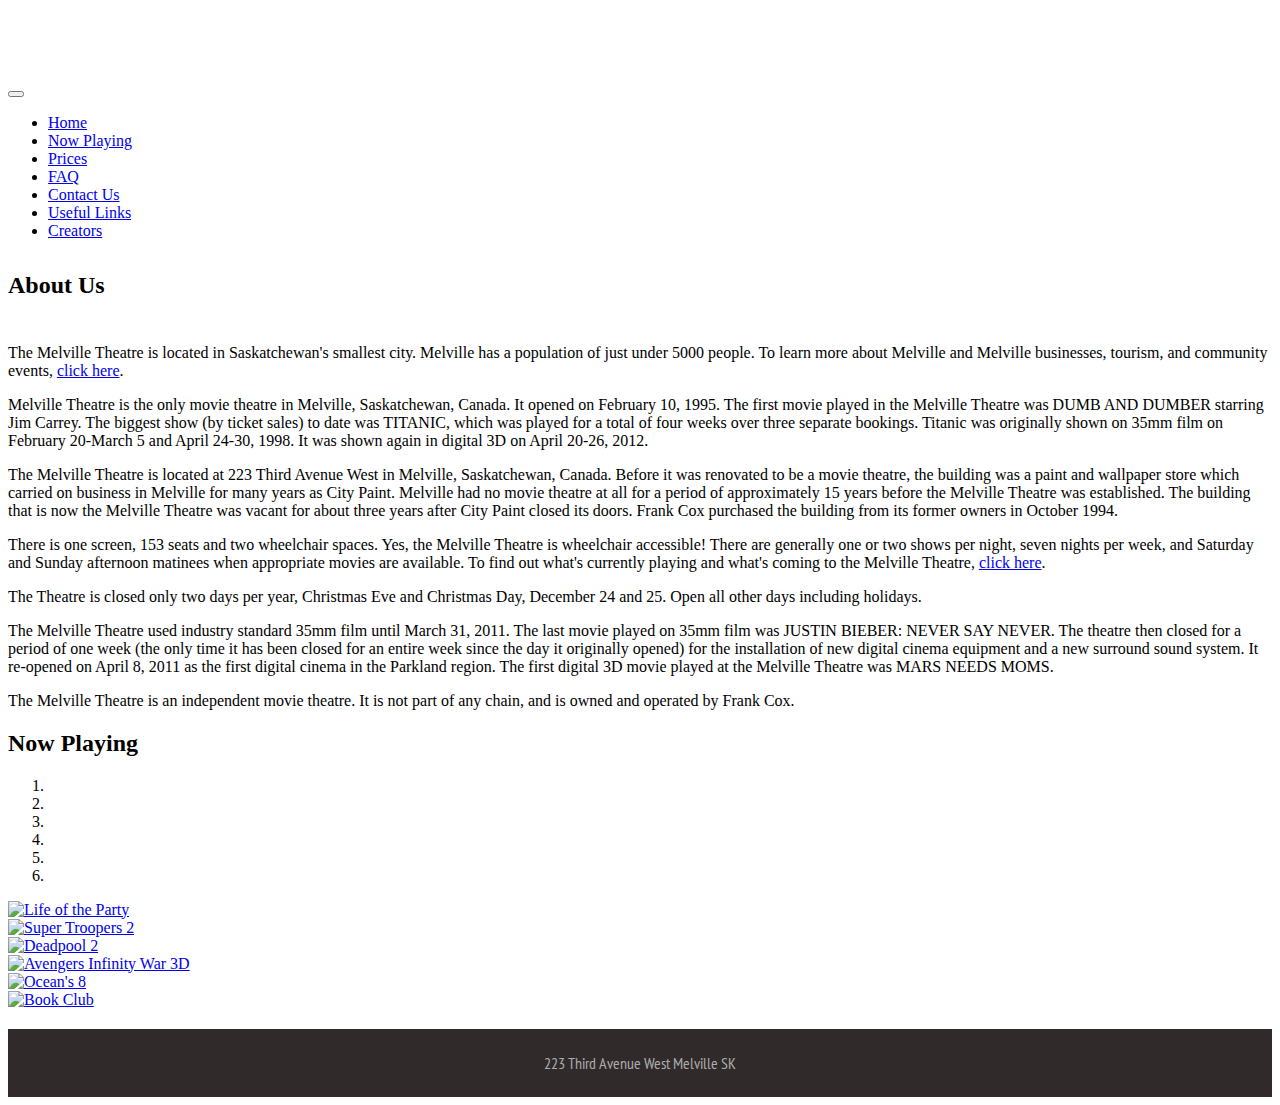
==== index.html @ 00107f44 "Finished links page" ====
<!DOCTYPE html>
<html lang="en">
<head>
    <meta charset="UTF-8">
    <title>Melville Theatre, Saskatchewan</title>

    <meta name="viewport" content="width=device-width, initial-scale=1" />

    <link rel="stylesheet" href="melville-theatre-style.css" />

    <link rel="stylesheet" href="https://cdnjs.cloudflare.com/ajax/libs/font-awesome/4.7.0/css/font-awesome.min.css">

    <link rel="stylesheet" href="https://stackpath.bootstrapcdn.com/bootstrap/4.1.1/css/bootstrap.min.css"
          integrity="sha384-WskhaSGFgHYWDcbwN70/dfYBj47jz9qbsMId/iRN3ewGhXQFZCSftd1LZCfmhktB"
          crossorigin="anonymous">

    <script src="https://code.jquery.com/jquery-3.3.1.slim.min.js"
            integrity="sha384-q8i/X+965DzO0rT7abK41JStQIAqVgRVzpbzo5smXKp4YfRvH+8abtTE1Pi6jizo"
            crossorigin="anonymous"></script>

    <script src="https://cdnjs.cloudflare.com/ajax/libs/popper.js/1.14.3/umd/popper.min.js"
            integrity="sha384-ZMP7rVo3mIykV+2+9J3UJ46jBk0WLaUAdn689aCwoqbBJiSnjAK/l8WvCWPIPm49"
            crossorigin="anonymous"></script>

    <script src="https://stackpath.bootstrapcdn.com/bootstrap/4.1.1/js/bootstrap.min.js"
            integrity="sha384-smHYKdLADwkXOn1EmN1qk/HfnUcbVRZyYmZ4qpPea6sjB/pTJ0euyQp0Mk8ck+5T"
            crossorigin="anonymous"></script>

</head>
<body>

    <div class="jumbotron text-right">
        <h1>Melville Theatre</h1>
    </div>

    <nav class="navbar navbar-expand-md bg-dark navbar-dark sticky-top">

        <!-- Toggler/collapsibe Button -->
        <button class="navbar-toggler" type="button" data-toggle="collapse" data-target="#collapsibleNavbar">
            <span class="navbar-toggler-icon"></span>
        </button>

        <!-- Navbar links -->
        <div class="collapse navbar-collapse" id="collapsibleNavbar">
            <ul class="navbar-nav">
                <li class="nav-item">
                    <a class="nav-link" href="index.html">Home</a>
                </li>
                <li class="nav-item">
                    <a class="nav-link" href="now-playing.html">Now Playing</a>
                </li>
                <li class="nav-item">
                    <a class="nav-link" href="prices.html">Prices</a>
                </li>
                <li class="nav-item">
                    <a class="nav-link" href="faq.html">FAQ</a>
                </li>
                <li class="nav-item">
                    <a class="nav-link" href="contact.html">Contact Us</a>
                </li>
                <li class="nav-item">
                    <a class="nav-link" href="useful-links.html">Useful Links</a>
                </li>
                <li class="nav-item">
                    <a class="nav-link" href="home.html">Creators</a>
                </li>
            </ul>
        </div>
    </nav>

    <div class="container">
        <div class="row">
            <div class="content col-sm-8">
                <h2 class="title_padding">About Us</h2>
                <p>The Melville Theatre is located in Saskatchewan's smallest city. Melville has a population of just
                    under 5000 people. To learn more about Melville and Melville businesses, tourism, and community
                    events, <a href="http://www.melville.ca">click here</a>.
                </p>
                <p>Melville Theatre is the only movie theatre in Melville, Saskatchewan, Canada. It opened on February
                    10, 1995. The first movie played in the Melville Theatre was DUMB AND DUMBER starring Jim Carrey.
                    The biggest show (by ticket sales) to date was TITANIC, which was played for a total of four weeks
                    over three separate bookings. Titanic was originally shown on 35mm film on February 20-March 5 and
                    April 24-30, 1998. It was shown again in digital 3D on April 20-26, 2012.
                </p>
                <p>The Melville Theatre is located at 223 Third Avenue West in Melville, Saskatchewan, Canada. Before
                    it was renovated to be a movie theatre, the building was a paint and wallpaper store which carried
                    on business in Melville for many years as City Paint. Melville had no movie theatre at all for a
                    period of approximately 15 years before the Melville Theatre was established. The building that is
                    now the Melville Theatre was vacant for about three years after City Paint closed its doors. Frank
                    Cox purchased the building from its former owners in October 1994.
                </p>
                <p>There is one screen, 153 seats and two wheelchair spaces. Yes, the Melville Theatre is wheelchair
                    accessible! There are generally one or two shows per night, seven nights per week, and Saturday and
                    Sunday afternoon matinees when appropriate movies are available. To find out what's currently
                    playing and what's coming to the Melville Theatre, <a href="now-playing.html">click here</a>.
                </p>
                <p>The Theatre is closed only two days per year, Christmas Eve and Christmas Day, December 24 and 25.
                    Open all other days including holidays.</p>
                <p>The Melville Theatre used industry standard 35mm film until March 31, 2011. The last movie played on
                    35mm film was JUSTIN BIEBER: NEVER SAY NEVER. The theatre then closed for a period of one week (the
                    only time it has been closed for an entire week since the day it originally opened) for the
                    installation of new digital cinema equipment and a new surround sound system. It re-opened on April
                    8, 2011 as the first digital cinema in the Parkland region. The first digital 3D movie played at
                    the Melville Theatre was MARS NEEDS MOMS.
                </p>
                <p>The Melville Theatre is an independent movie theatre. It is not part of any chain, and is owned and
                    operated by Frank Cox.
                </p>
            </div>

            <div class="nowPlaying col-sm-4">
                <h2>Now Playing</h2>
                <div id="posterCarousel" class="carousel slide" data-ride="carousel">
                    <!-- Indicators -->
                    <ol class="carousel-indicators">
                        <li data-target="#posterCarousel" data-slide-to="0" class="active"></li>
                        <li data-target="#posterCarousel" data-slide-to="1"></li>
                        <li data-target="#posterCarousel" data-slide-to="2"></li>
                        <li data-target="#posterCarousel" data-slide-to="3"></li>
                        <li data-target="#posterCarousel" data-slide-to="4"></li>
                        <li data-target="#posterCarousel" data-slide-to="5"></li>
                    </ol>

                    <!-- Wrapper for slides -->
                    <a href="now-playing.html"><div class="carousel-inner">
                        <div class="carousel-item active">
                            <img src="images/lifeoftheparty.jpg" alt="Life of the Party">
                        </div>

                        <div class="carousel-item">
                            <img src="images/supertroopers2.jpg" alt="Super Troopers 2">
                        </div>

                        <div class="carousel-item">
                            <img src="images/deadpool21.jpg" alt="Deadpool 2">
                        </div>
                        <div class="carousel-item">
                            <img src="images/inifinitywar.jpg" alt="Avengers Infinity War 3D">
                        </div>

                        <div class="carousel-item">
                            <img src="images/oceans8.jpg" alt="Ocean's 8">
                        </div>

                        <div class="carousel-item">
                            <img src="images/bookclub.jpg" alt="Book Club">
                        </div>
                    </div></a>

                    <!-- Left and right controls -->
                    <a class="carousel-control-prev" href="#posterCarousel" data-slide="prev">
                        <span class="carousel-control-prev-icon"></span>
                    </a>
                    <a class="carousel-control-next" href="#posterCarousel" data-slide="next">
                        <span class="carousel-control-next-icon"></span>
                    </a>
                </div>
            </div>
        </div>
    </div>

    <footer>
        <span id="footerAddress">223 Third Avenue West  Melville SK</span>
    </footer>

</body>
</html>
---- melville-theatre-style.css ----
@charset "UTF-8";

@import url('https://fonts.googleapis.com/css?family=PT+Sans+Narrow');


.jumbotron {
    margin-bottom: 0;
    /* TODO find sleek image */
    background-image: url("images/titlebanner.png");
    font-family: Helvetica, Arial, sans-serif;
    color: white;
}

img {
    max-width: 100%;
    width: 100%;
}

nav {
    margin-top: 0;
    margin-bottom: 2em;
}

.poster {
    margin-bottom: 2em;
}

.tabbed {
    padding-left: 20px;
}

.col-centered{
    float: none;
    margin: 0 auto;
}

.box{
    box-model: border-box;
    border: 5px solid transparent;
    background-clip:padding-box;
}

.border_padding {
    padding-top: 10px;
    padding-bottom: 10px;
    padding-left: 25px;
    padding-right: 25px;
}

#review_padding{
    padding-left: 45px;
    padding-right: 45px;
}

.border_colour {
    background-color: rgb(232,232,238);
    border-radius: 10px;
}

.title_padding {
    padding-bottom: 25px;
}

#googlePlayButton {
    display: block;
    margin:auto;
    width:12%;
    padding-top: 75px;
    padding-bottom: 20px;
}

footer {
    display: block;
    padding: 1.5em 0;
    background: #302a2b;
    text-align: center;
    color: #acacac;
    font-family: "PT Sans Narrow", Helvetica, Arial, sans-serif;
    margin-top: 20px;
}

@media (max-width:575px) {
    .content {
        order: 99;
    }

    #googlePlayButton {
        width:30%;
        padding-top: 50px;
    }
}
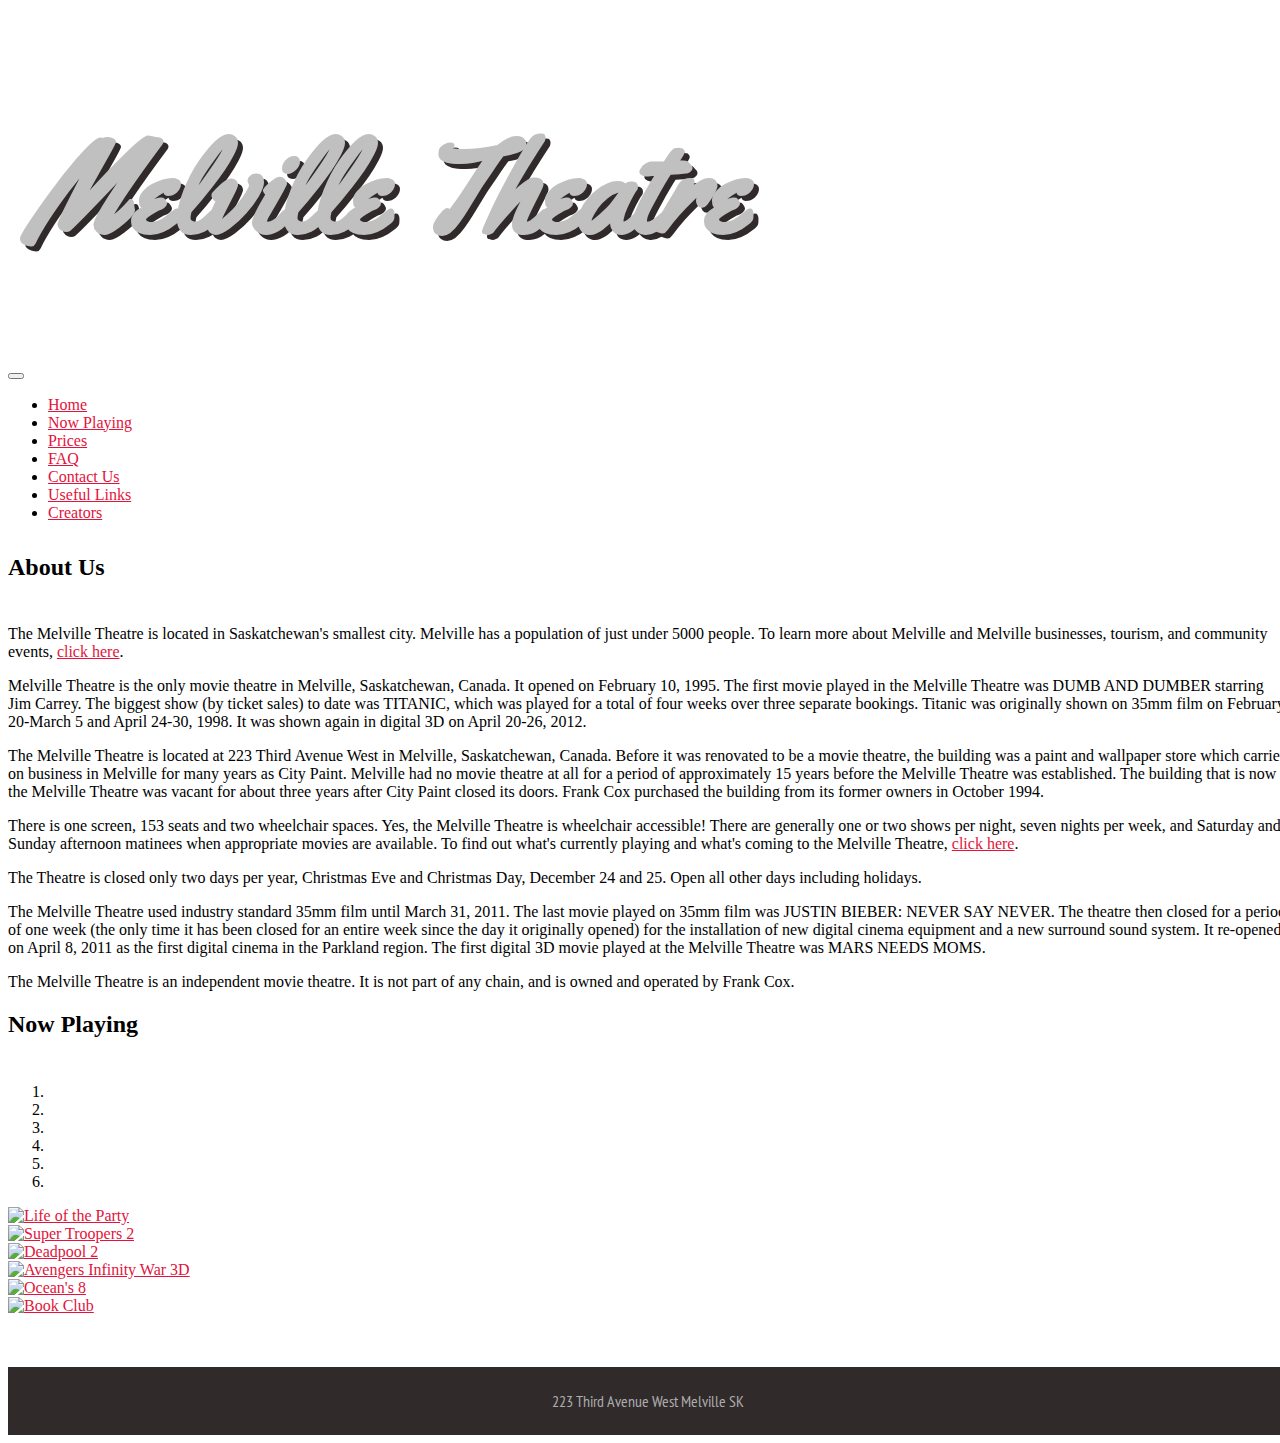
==== commit cfa4919b: "Added header comments, cleaned up formatting - Chris" ====
--- a/index.html
+++ b/index.html
@@ -1,18 +1,27 @@
 <!DOCTYPE html>
 <html lang="en">
+<!--
+    Author:     Chris Nguyen (cst134), Dylan Sies (cst142), Nigel Winter (cst150)
+    Filename:   index.html
+    Course:     CWEB 195
+    Instructor: Michael Grzesina
+    Assignment: Final Project
+    Date:       2018-05-24
+    Purpose:    Home page for Melville Theatre
+-->
 <head>
     <meta charset="UTF-8">
     <title>Melville Theatre, Saskatchewan</title>
 
     <meta name="viewport" content="width=device-width, initial-scale=1" />
 
-    <link rel="stylesheet" href="melville-theatre-style.css" />
-
     <link rel="stylesheet" href="https://cdnjs.cloudflare.com/ajax/libs/font-awesome/4.7.0/css/font-awesome.min.css">
 
     <link rel="stylesheet" href="https://stackpath.bootstrapcdn.com/bootstrap/4.1.1/css/bootstrap.min.css"
           integrity="sha384-WskhaSGFgHYWDcbwN70/dfYBj47jz9qbsMId/iRN3ewGhXQFZCSftd1LZCfmhktB"
           crossorigin="anonymous">
+
+    <link rel="stylesheet" href="melville-theatre-style.css" />
 
     <script src="https://code.jquery.com/jquery-3.3.1.slim.min.js"
             integrity="sha384-q8i/X+965DzO0rT7abK41JStQIAqVgRVzpbzo5smXKp4YfRvH+8abtTE1Pi6jizo"
@@ -27,11 +36,12 @@
             crossorigin="anonymous"></script>
 
 </head>
+
 <body>
+    <div id="title_bar">
+       <h1 class="title_text">Melville Theatre</h1>
+    </div>
 
-    <div class="jumbotron text-right">
-        <h1>Melville Theatre</h1>
-    </div>
 
     <nav class="navbar navbar-expand-md bg-dark navbar-dark sticky-top">
 
@@ -68,9 +78,10 @@
         </div>
     </nav>
 
+
     <div class="container">
         <div class="row">
-            <div class="content col-sm-8">
+            <div class="content col-md-8">
                 <h2 class="title_padding">About Us</h2>
                 <p>The Melville Theatre is located in Saskatchewan's smallest city. Melville has a population of just
                     under 5000 people. To learn more about Melville and Melville businesses, tourism, and community
@@ -108,8 +119,9 @@
                 </p>
             </div>
 
-            <div class="nowPlaying col-sm-4">
-                <h2>Now Playing</h2>
+
+            <div class="nowPlaying col-md-4">
+                <h2 id="titleCarousel">Now Playing</h2>
                 <div id="posterCarousel" class="carousel slide" data-ride="carousel">
                     <!-- Indicators -->
                     <ol class="carousel-indicators">
--- a/melville-theatre-style.css
+++ b/melville-theatre-style.css
@@ -1,14 +1,36 @@
 @charset "UTF-8";
 
 @import url('https://fonts.googleapis.com/css?family=PT+Sans+Narrow');
+@import url('https://fonts.googleapis.com/css?family=Yellowtail');
 
+body {
+    width: 100%;
+}
 
-.jumbotron {
+.title_text {
+    font-size: 8em;
+    padding-left: 25px;
+    padding-top: 15px;
+    font-family: 'Yellowtail',Helvetica, Arial, sans-serif;
+    color: silver;
+    text-shadow: 5px 5px #302a2b ;
+}
+
+#title_bar {
     margin-bottom: 0;
-    /* TODO find sleek image */
-    background-image: url("images/titlebanner.png");
-    font-family: Helvetica, Arial, sans-serif;
-    color: white;
+    background: url("images/titlebanner.jpg") no-repeat;
+    background-size: cover;
+    height: 100%;
+    max-width: 100%;
+    width: 100%;
+}
+
+.mobilePoster {
+    display: none;
+}
+
+a, a:hover {
+    color: #e3133c;
 }
 
 img {
@@ -21,15 +43,36 @@
     margin-bottom: 2em;
 }
 
+.btn {
+    background-color: #e3133c;
+    border-color: #87142b;
+}
+
+.btn:hover {
+    background-color: #ff133d;
+}
+
+#posterCarousel {
+    padding-bottom: 2em;
+}
+
+.detailsButton {
+    display: none;
+}
+
 .poster {
     margin-bottom: 2em;
+}
+
+.modal-poster {
+    width: 50%;
 }
 
 .tabbed {
     padding-left: 20px;
 }
 
-.col-centered{
+.col-centered {
     float: none;
     margin: 0 auto;
 }
@@ -37,17 +80,18 @@
 .box{
     box-model: border-box;
     border: 5px solid transparent;
-    background-clip:padding-box;
+    background-clip: padding-box;
 }
 
 .border_padding {
-    padding-top: 10px;
-    padding-bottom: 10px;
-    padding-left: 25px;
-    padding-right: 25px;
+    padding: 10px 25px 10px 25px;
 }
 
-#review_padding{
+#titleCarousel {
+    padding-bottom: 25px;
+}
+
+#review_padding {
     padding-left: 45px;
     padding-right: 45px;
 }
@@ -63,8 +107,8 @@
 
 #googlePlayButton {
     display: block;
-    margin:auto;
-    width:12%;
+    margin: auto;
+    width: 12%;
     padding-top: 75px;
     padding-bottom: 20px;
 }
@@ -79,13 +123,40 @@
     margin-top: 20px;
 }
 
-@media (max-width:575px) {
+/*//////////////////////////////////////////////////////*/
+/*---------------   For Mobile Devices   ---------------*/
+/*//////////////////////////////////////////////////////*/
+@media (max-width:767px) {
     .content {
         order: 99;
     }
 
     #googlePlayButton {
-        width:30%;
+        width: 30%;
         padding-top: 50px;
     }
+
+    .detailsButton {
+        display: block;
+    }
+
+    .md-show {
+        visibility: hidden;
+    }
+
+    .modal-backdrop {
+        display: none;
+    }
+
+    .title_text{
+        font-size: 4em;
+    }
+
+    .nonMobilePoster {
+        display: none;
+    }
+
+    .mobilePoster {
+        display: block;
+    }
 }
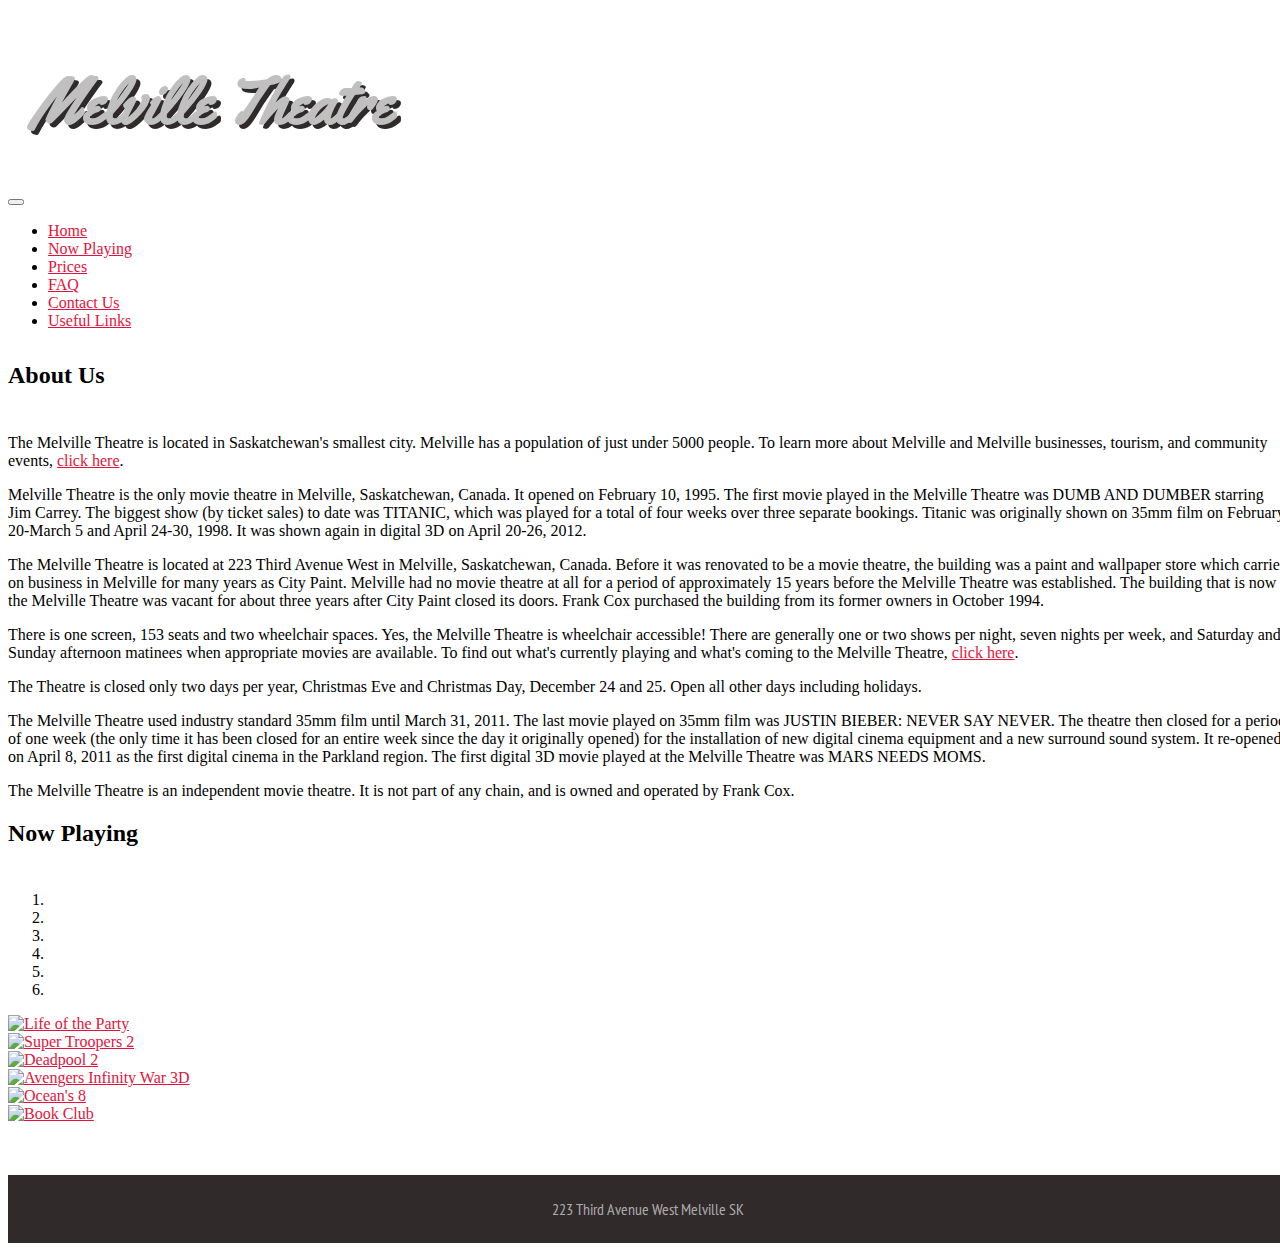
==== commit 07e31fd5: "Added alt image tags - Chris/Dylan" ====
--- a/index.html
+++ b/index.html
@@ -23,22 +23,10 @@
 
     <link rel="stylesheet" href="melville-theatre-style.css" />
 
-    <script src="https://code.jquery.com/jquery-3.3.1.slim.min.js"
-            integrity="sha384-q8i/X+965DzO0rT7abK41JStQIAqVgRVzpbzo5smXKp4YfRvH+8abtTE1Pi6jizo"
-            crossorigin="anonymous"></script>
-
-    <script src="https://cdnjs.cloudflare.com/ajax/libs/popper.js/1.14.3/umd/popper.min.js"
-            integrity="sha384-ZMP7rVo3mIykV+2+9J3UJ46jBk0WLaUAdn689aCwoqbBJiSnjAK/l8WvCWPIPm49"
-            crossorigin="anonymous"></script>
-
-    <script src="https://stackpath.bootstrapcdn.com/bootstrap/4.1.1/js/bootstrap.min.js"
-            integrity="sha384-smHYKdLADwkXOn1EmN1qk/HfnUcbVRZyYmZ4qpPea6sjB/pTJ0euyQp0Mk8ck+5T"
-            crossorigin="anonymous"></script>
-
 </head>
 
 <body>
-    <div id="title_bar">
+    <div id="title_bar" class="banner">
        <h1 class="title_text">Melville Theatre</h1>
     </div>
 
@@ -71,9 +59,6 @@
                 <li class="nav-item">
                     <a class="nav-link" href="useful-links.html">Useful Links</a>
                 </li>
-                <li class="nav-item">
-                    <a class="nav-link" href="home.html">Creators</a>
-                </li>
             </ul>
         </div>
     </nav>
@@ -82,7 +67,7 @@
     <div class="container">
         <div class="row">
             <div class="content col-md-8">
-                <h2 class="title_padding">About Us</h2>
+                <h2 class="title_padding">About <a class="us" href="home.html">Us</a></h2>
                 <p>The Melville Theatre is located in Saskatchewan's smallest city. Melville has a population of just
                     under 5000 people. To learn more about Melville and Melville businesses, tourism, and community
                     events, <a href="http://www.melville.ca">click here</a>.
@@ -146,6 +131,7 @@
                         <div class="carousel-item">
                             <img src="images/deadpool21.jpg" alt="Deadpool 2">
                         </div>
+
                         <div class="carousel-item">
                             <img src="images/inifinitywar.jpg" alt="Avengers Infinity War 3D">
                         </div>
@@ -175,5 +161,18 @@
         <span id="footerAddress">223 Third Avenue West  Melville SK</span>
     </footer>
 
+
+    <script src="https://code.jquery.com/jquery-3.3.1.slim.min.js"
+            integrity="sha384-q8i/X+965DzO0rT7abK41JStQIAqVgRVzpbzo5smXKp4YfRvH+8abtTE1Pi6jizo"
+            crossorigin="anonymous"></script>
+
+    <script src="https://cdnjs.cloudflare.com/ajax/libs/popper.js/1.14.3/umd/popper.min.js"
+            integrity="sha384-ZMP7rVo3mIykV+2+9J3UJ46jBk0WLaUAdn689aCwoqbBJiSnjAK/l8WvCWPIPm49"
+            crossorigin="anonymous"></script>
+
+    <script src="https://stackpath.bootstrapcdn.com/bootstrap/4.1.1/js/bootstrap.min.js"
+            integrity="sha384-smHYKdLADwkXOn1EmN1qk/HfnUcbVRZyYmZ4qpPea6sjB/pTJ0euyQp0Mk8ck+5T"
+            crossorigin="anonymous"></script>
+
 </body>
 </html>--- a/melville-theatre-style.css
+++ b/melville-theatre-style.css
@@ -8,21 +8,21 @@
 }
 
 .title_text {
-    font-size: 8em;
+    font-size: 4em;
     padding-left: 25px;
     padding-top: 15px;
     font-family: 'Yellowtail',Helvetica, Arial, sans-serif;
     color: silver;
-    text-shadow: 5px 5px #302a2b ;
+    text-shadow: 4px 4px #302a2b;
 }
 
 #title_bar {
     margin-bottom: 0;
     background: url("images/titlebanner.jpg") no-repeat;
     background-size: cover;
-    height: 100%;
     max-width: 100%;
     width: 100%;
+    height: 100%;
 }
 
 .mobilePoster {
@@ -33,6 +33,11 @@
     color: #e3133c;
 }
 
+a.us, a.us:hover {
+    color: black;
+    text-decoration: none;
+}
+
 img {
     max-width: 100%;
     width: 100%;
@@ -41,6 +46,10 @@
 nav {
     margin-top: 0;
     margin-bottom: 2em;
+}
+
+.card {
+    display: block;
 }
 
 .btn {
@@ -123,6 +132,7 @@
     margin-top: 20px;
 }
 
+
 /*//////////////////////////////////////////////////////*/
 /*---------------   For Mobile Devices   ---------------*/
 /*//////////////////////////////////////////////////////*/
@@ -149,7 +159,8 @@
     }
 
     .title_text{
-        font-size: 4em;
+        font-size: 2em;
+        text-shadow: 2px 2px #302a2b;
     }
 
     .nonMobilePoster {
@@ -160,3 +171,24 @@
         display: block;
     }
 }
+
+
+/*//////////////////////////////////////////////////////*/
+/*-------------   For Internet Explorer   --------------*/
+/*//////////////////////////////////////////////////////*/
+@media all and (-ms-high-contrast: none), (-ms-high-contrast: active) {
+    .modal-poster {
+        max-width: 70%;
+        width: 70%;
+        height: 100%;
+    }
+
+    #title_bar {
+        height: 100%;
+    }
+
+    .banner {
+        height: 100vh;
+        display: flex;
+    }
+}
